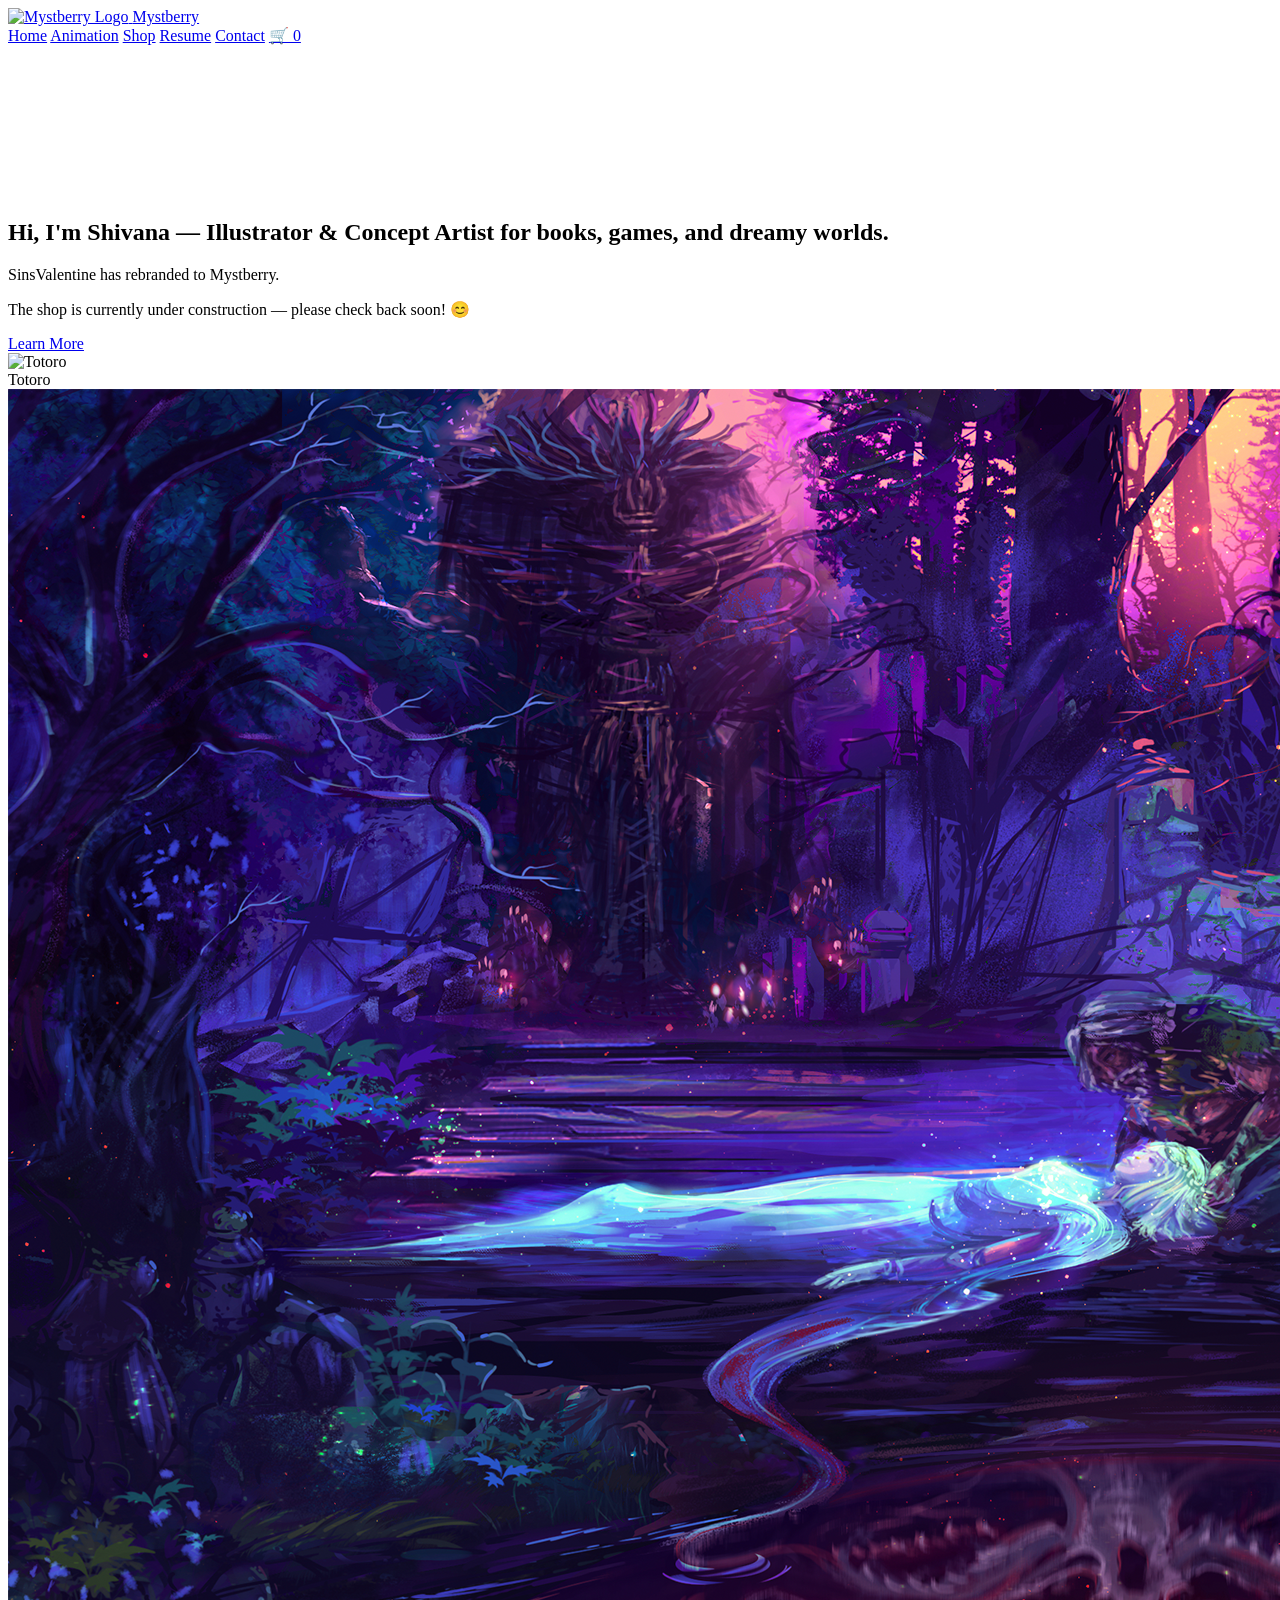
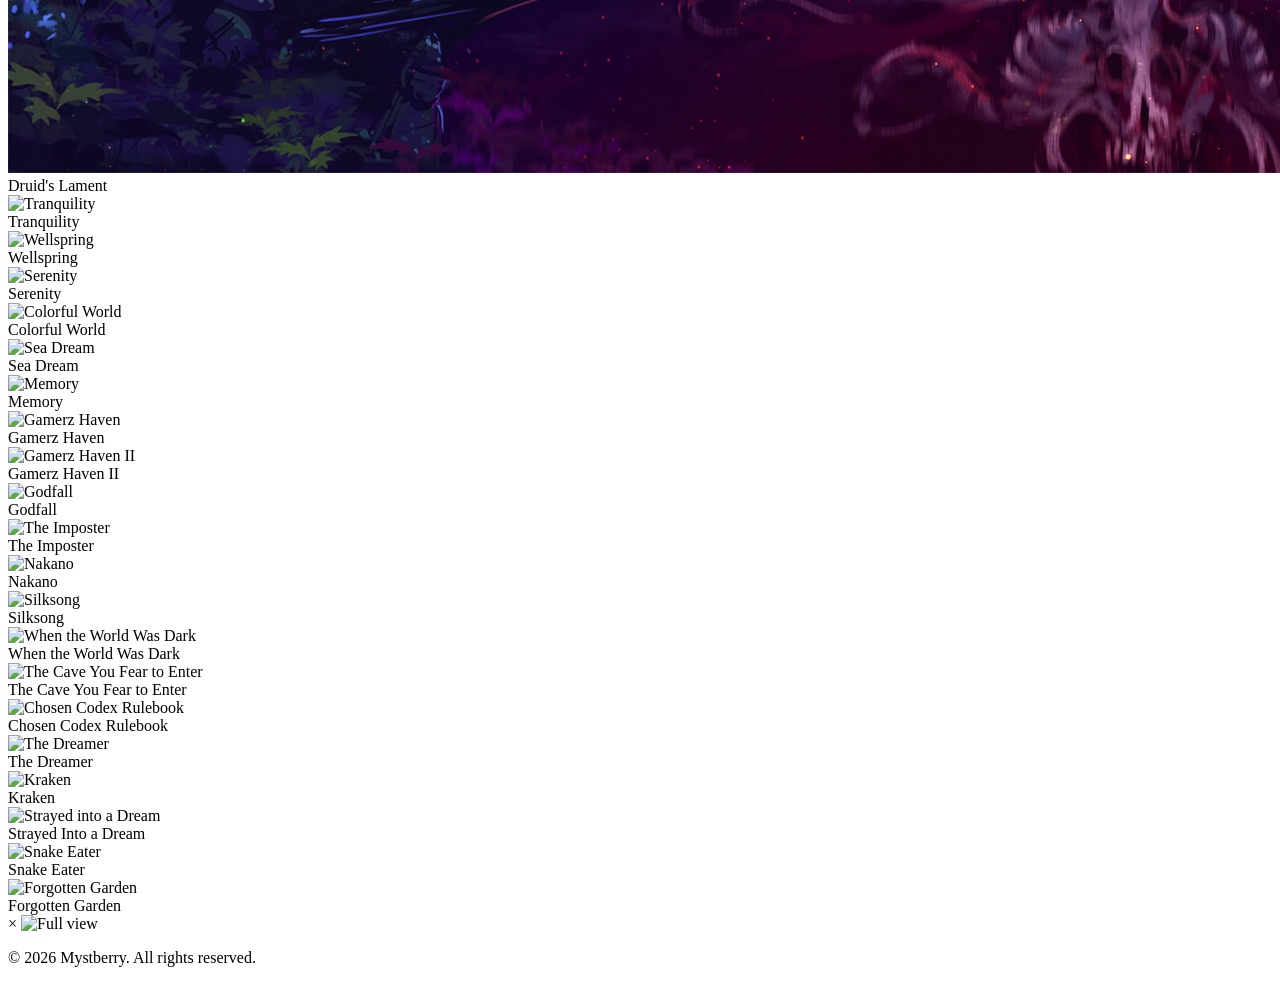
==== index.html @ 7f7c73a7 "add druid" ====
<!DOCTYPE html>
<html lang="en">
<head>
  <meta charset="UTF-8" />
  <meta name="viewport" content="width=device-width, initial-scale=1.0"/>
  <title>Mystberry</title>
  <link rel="stylesheet" href="style.css" />
</head>
<body>

  <!-- Header & Navigation -->
  <header>
    <a href="index.html" class="logo-container">
      <img src="assets/images/logo.png" alt="Mystberry Logo" class="logo-img">
      <span class="logo-text">Mystberry</span>
    </a>
    <nav>
      <a href="index.html" class="active">Home</a>
      <a href="#">Animation</a>
      <a href="#">Shop</a>
      <a href="#">Resume</a>
      <a href="#">Contact</a>
      <a href="#" class="cart-link">🛒 0</a>
    </nav>
  </header>

  <!-- Hero Banner Section with Full Video -->
  <section class="hero-banner">
    <div class="video-wrapper">
      <video autoplay muted loop playsinline id="hero-video">
        <source src="assets/videos/hero-video.mp4" type="video/mp4">
      </video>
    </div>
    <div class="hero-box">
      <h1>Hi, I'm Shivana — Illustrator & Concept Artist for books, games, and dreamy worlds.</h1>
      <p>SinsValentine has rebranded to Mystberry.</p>
      <p class="sub-note">The shop is currently under construction — please check back soon! 😊</p>
      <a href="#gallery" class="btn">Learn More</a>
    </div>
  </section>

  <!-- Gallery Section (Pure Art Flow) -->
  <main id="gallery" class="gallery-container">
    
    <!-- Chapter 1: Ethereal & Whimsical -->
    <div class="gallery-item">
      <div class="img-wrap">
        <img src="assets/images/totoro.png" alt="Totoro" loading="lazy">
      </div>
      <span class="gallery-title">Totoro</span>
    </div>

    <div class="gallery-item">
      <div class="img-wrap">
        <img src="assets/images/Druids Lament.png" alt="Druids Lament" loading="lazy">
      </div>
      <span class="gallery-title">Druid's Lament</span>
    </div>

    <div class="gallery-item">
      <div class="img-wrap">
        <img src="assets/images/Tranquility.png" alt="Tranquility" loading="lazy">
      </div>
      <span class="gallery-title">Tranquility</span>
    </div>

    <div class="gallery-item">
      <div class="img-wrap">
        <img src="assets/images/Wellspring-soc-media.png" alt="Wellspring" loading="lazy">
      </div>
      <span class="gallery-title">Wellspring</span>
    </div>

    <div class="gallery-item">
      <div class="img-wrap">
        <img src="assets/images/Welcome-Screen-soc-media.png" alt="Serenity" loading="lazy">
      </div>
      <span class="gallery-title">Serenity</span>
    </div>

    <div class="gallery-item">
      <div class="img-wrap">
        <img src="assets/images/Colorful World.jpg" alt="Colorful World" loading="lazy">
      </div>
      <span class="gallery-title">Colorful World</span>
    </div>

    <div class="gallery-item">
      <div class="img-wrap">
        <img src="assets/images/Sea-Dream.jpg" alt="Sea Dream" loading="lazy">
      </div>
      <span class="gallery-title">Sea Dream</span>
    </div>

    <div class="gallery-item">
      <div class="img-wrap">
        <img src="assets/images/Memory.jpg" alt="Memory" loading="lazy">
      </div>
      <span class="gallery-title">Memory</span>
    </div>

    <!-- Chapter 2: Character Design & Concepts -->
    <div class="gallery-item">
      <div class="img-wrap">
        <img src="assets/images/Gamerz Haven1.png" alt="Gamerz Haven" loading="lazy">
      </div>
      <span class="gallery-title">Gamerz Haven</span>
    </div>

    <div class="gallery-item">
      <div class="img-wrap">
        <img src="assets/images/Gamerz Haven2.png" alt="Gamerz Haven II" loading="lazy">
      </div>
      <span class="gallery-title">Gamerz Haven II</span>
    </div>

    <div class="gallery-item">
      <div class="img-wrap">
        <img src="assets/images/clevancie.jpg" alt="Godfall" loading="lazy">
      </div>
      <span class="gallery-title">Godfall</span>
    </div>

    <div class="gallery-item">
      <div class="img-wrap">
        <img src="assets/images/marlena.jpg" alt="The Imposter" loading="lazy">
      </div>
      <span class="gallery-title">The Imposter</span>
    </div>

    <div class="gallery-item">
      <div class="img-wrap">
        <img src="assets/images/nakano-gold.jpg" alt="Nakano" loading="lazy">
      </div>
      <span class="gallery-title">Nakano</span>
    </div>

    <div class="gallery-item">
      <div class="img-wrap">
        <img src="assets/images/silksong.webp" alt="Silksong" loading="lazy">
      </div>
      <span class="gallery-title">Silksong</span>
    </div>

    <!-- Chapter 3: Deep Fantasy & Narratives -->
    <div class="gallery-item">
      <div class="img-wrap">
        <img src="assets/images/when-the-world-was-dark2-1.jpg" alt="When the World Was Dark" loading="lazy">
      </div>
      <span class="gallery-title">When the World Was Dark</span>
    </div>

    <div class="gallery-item">
      <div class="img-wrap">
        <img src="assets/images/The cave you fear to enter.png" alt="The Cave You Fear to Enter" loading="lazy">
      </div>
      <span class="gallery-title">The Cave You Fear to Enter</span>
    </div>

    <div class="gallery-item">
      <div class="img-wrap">
        <img src="assets/images/chosencodexrulebooksm.jpg" alt="Chosen Codex Rulebook" loading="lazy">
      </div>
      <span class="gallery-title">Chosen Codex Rulebook</span>
    </div>

    <div class="gallery-item">
      <div class="img-wrap">
        <img src="assets/images/Keepers contest submission.png" alt="The Dreamer" loading="lazy">
      </div>
      <span class="gallery-title">The Dreamer</span>
    </div>

    <div class="gallery-item">
      <div class="img-wrap">
        <img src="assets/images/Kraken.png" alt="Kraken" loading="lazy">
      </div>
      <span class="gallery-title">Kraken</span>
    </div>

    <div class="gallery-item">
      <div class="img-wrap">
        <img src="assets/images/Strayed into a dream.jpg" alt="Strayed into a Dream" loading="lazy">
      </div>
      <span class="gallery-title">Strayed Into a Dream</span>
    </div>

    <div class="gallery-item">
      <div class="img-wrap">
        <img src="assets/images/snakeeatersmll.png" alt="Snake Eater" loading="lazy">
      </div>
      <span class="gallery-title">Snake Eater</span>
    </div>

    <div class="gallery-item">
      <div class="img-wrap">
        <img src="assets/images/Forgotten Garden.jpg" alt="Forgotten Garden" loading="lazy">
      </div>
      <span class="gallery-title">Forgotten Garden</span>
    </div>

  </main>

  <!-- Lightbox Modal for Fullsize View -->
  <div id="lightbox" class="lightbox">
    <span class="close-btn">&times;</span>
    <img class="lightbox-img" id="lightbox-img" src="" alt="Full view" />
    <div id="caption"></div>
  </div>

  <footer>
    <p>&copy; 2026 Mystberry. All rights reserved.</p>
  </footer>

  <script src="script.js"></script>
</body>
</html>
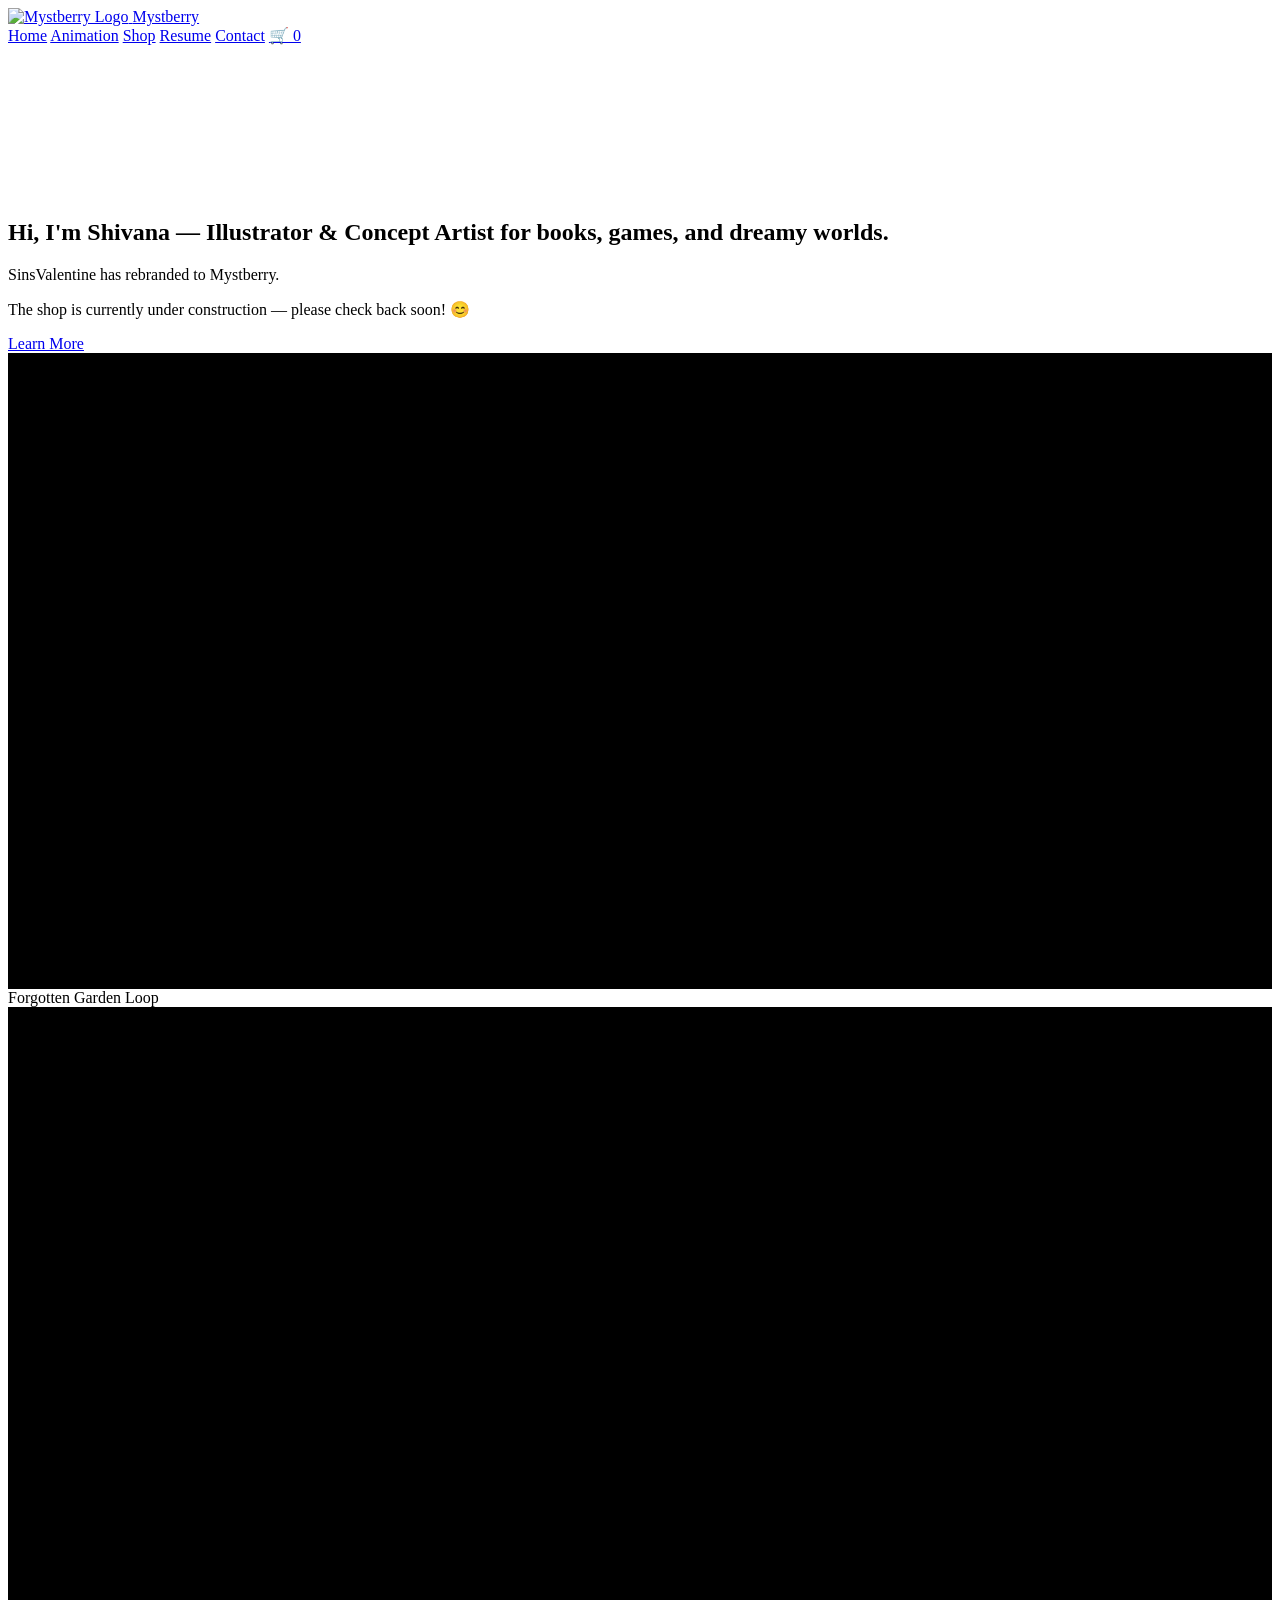
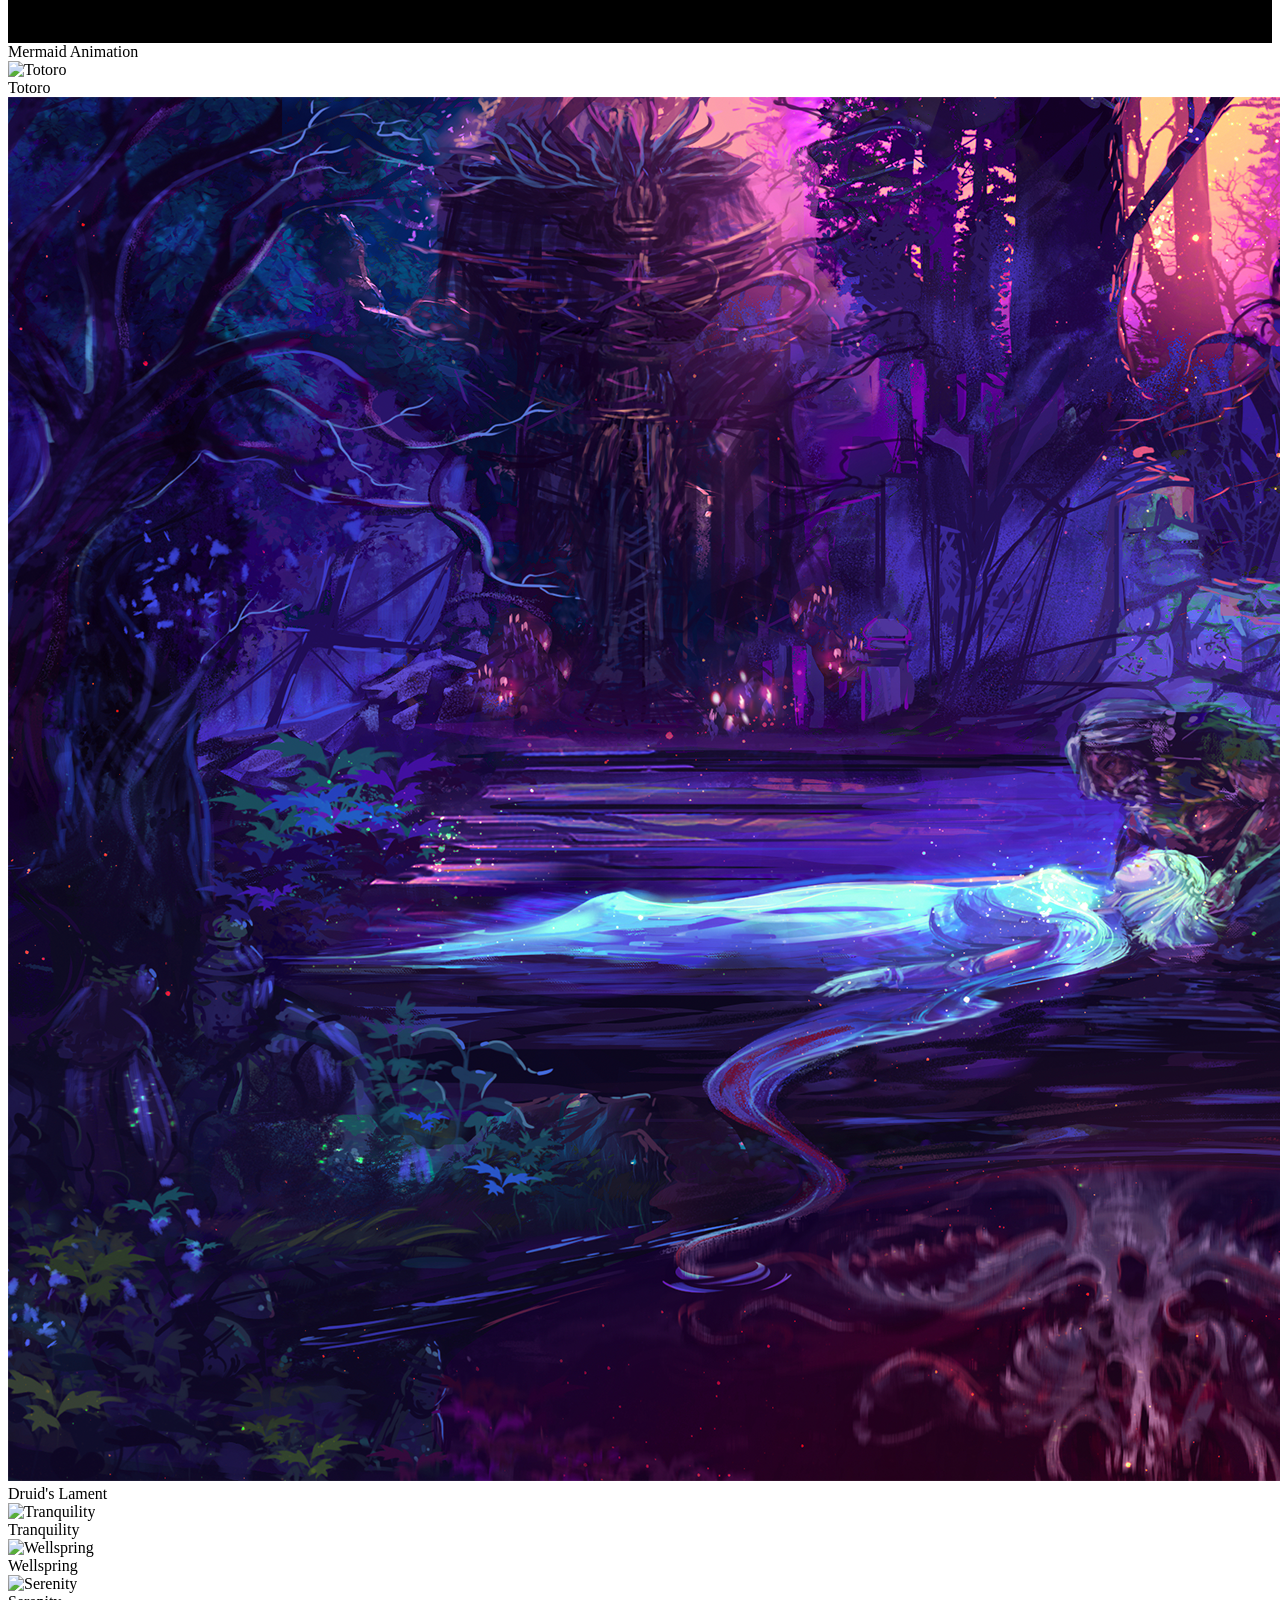
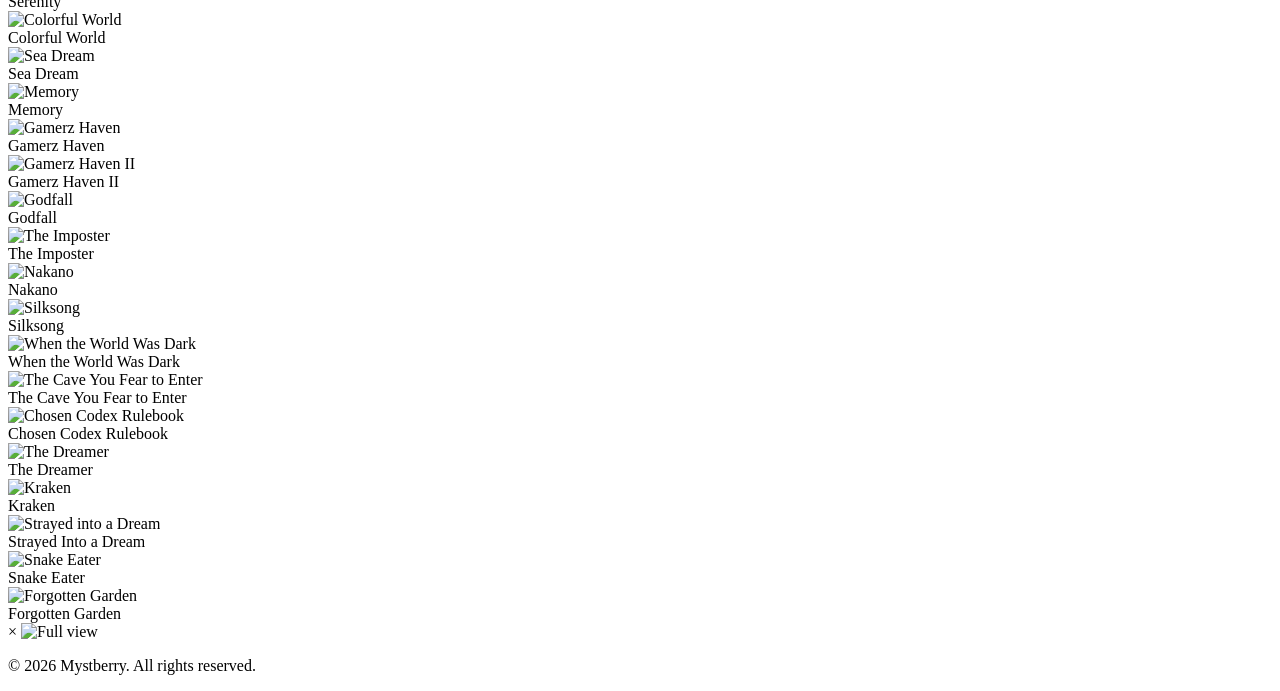
==== commit 1f898d0a: "pointing to animation page html" ====
--- a/index.html
+++ b/index.html
@@ -16,7 +16,7 @@
     </a>
     <nav>
       <a href="index.html" class="active">Home</a>
-      <a href="#">Animation</a>
+      <a href="animation.html">Animation</a>
       <a href="#">Shop</a>
       <a href="#">Resume</a>
       <a href="#">Contact</a>
@@ -42,6 +42,27 @@
   <!-- Gallery Section (Pure Art Flow) -->
   <main id="gallery" class="gallery-container">
     
+    <!-- Animation Items (Embedded Loops) -->
+    <div class="gallery-item">
+      <div class="img-wrap" style="background: #000;">
+        <video autoplay muted loop playsinline style="width: 100%; height: 100%; object-fit: cover;">
+          <source src="assets/videos/forgotten-garden.webm" type="video/webm">
+          Your browser does not support the video tag.
+        </video>
+      </div>
+      <span class="gallery-title">Forgotten Garden Loop</span>
+    </div>
+
+    <div class="gallery-item">
+      <div class="img-wrap" style="background: #000;">
+        <video autoplay muted loop playsinline style="width: 100%; height: 100%; object-fit: cover;">
+          <source src="assets/videos/mermaid.webm" type="video/webm">
+          Your browser does not support the video tag.
+        </video>
+      </div>
+      <span class="gallery-title">Mermaid Animation</span>
+    </div>
+
     <!-- Chapter 1: Ethereal & Whimsical -->
     <div class="gallery-item">
       <div class="img-wrap">
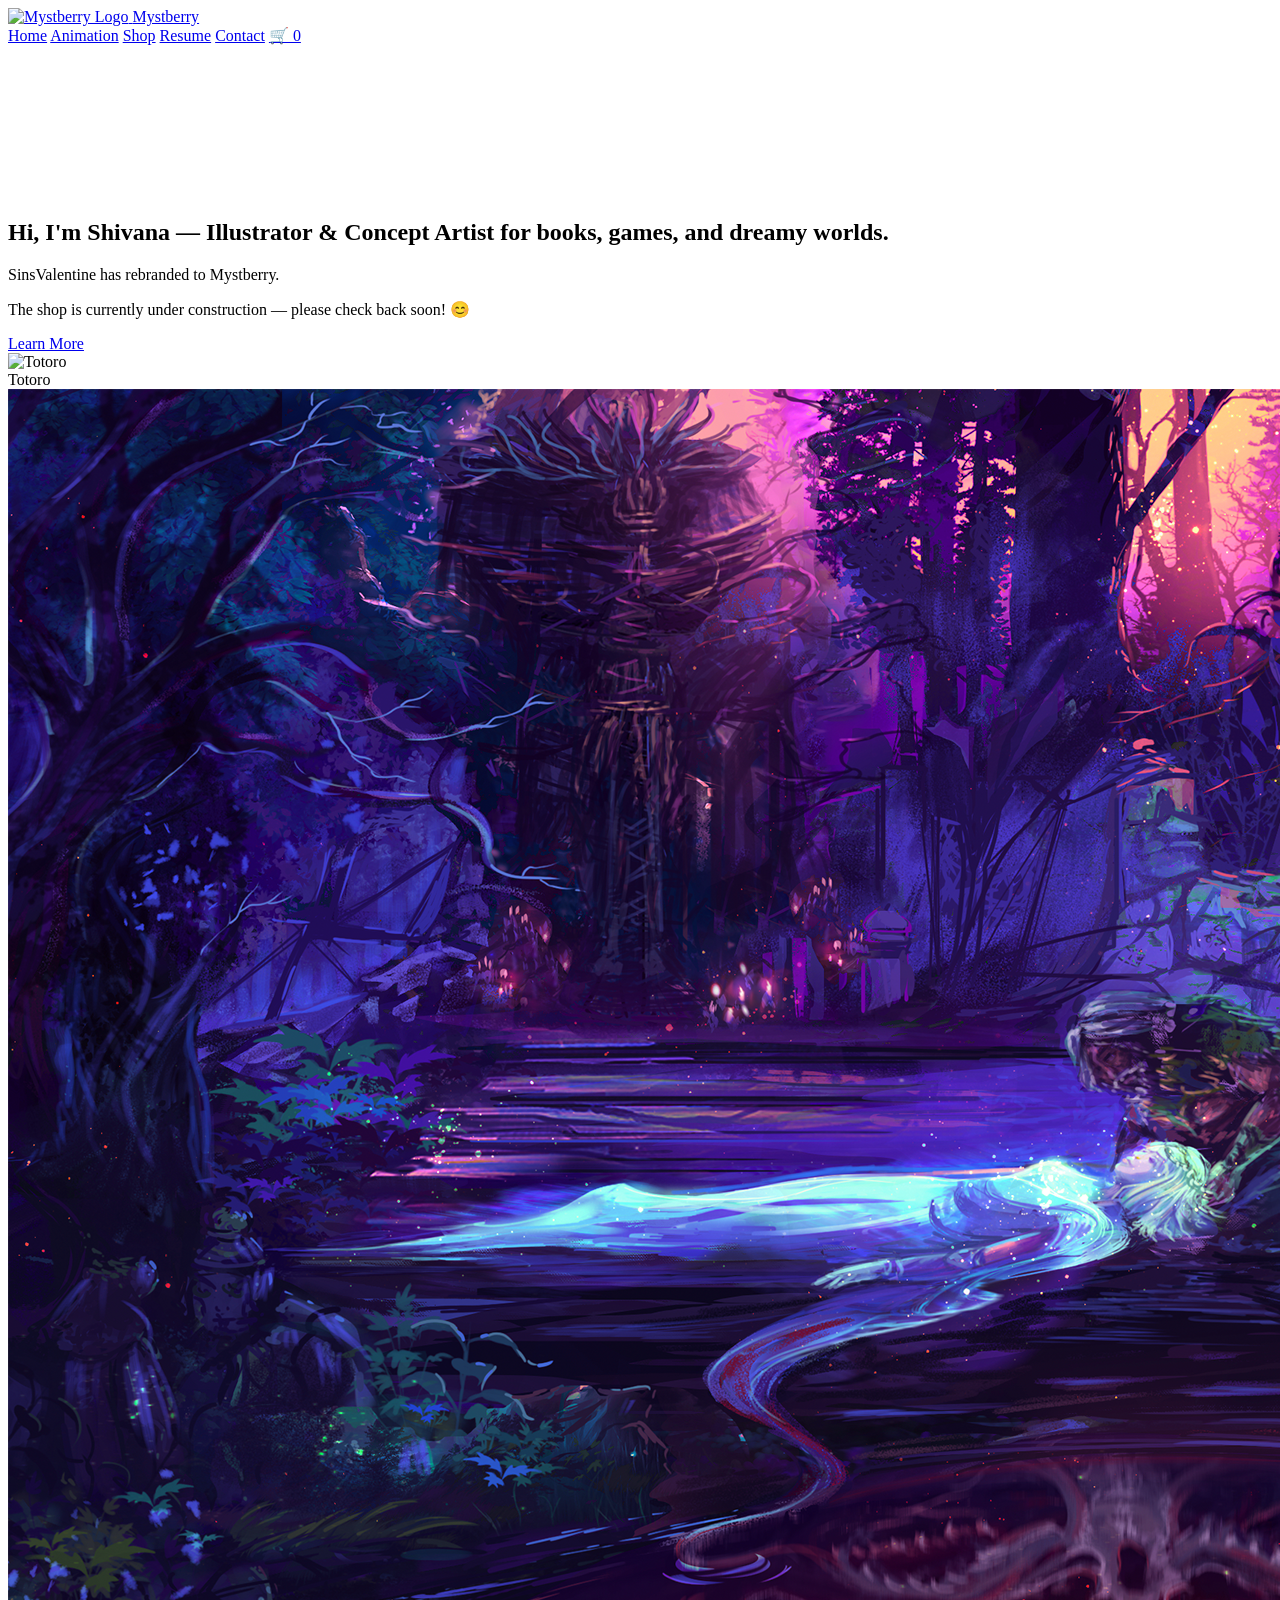
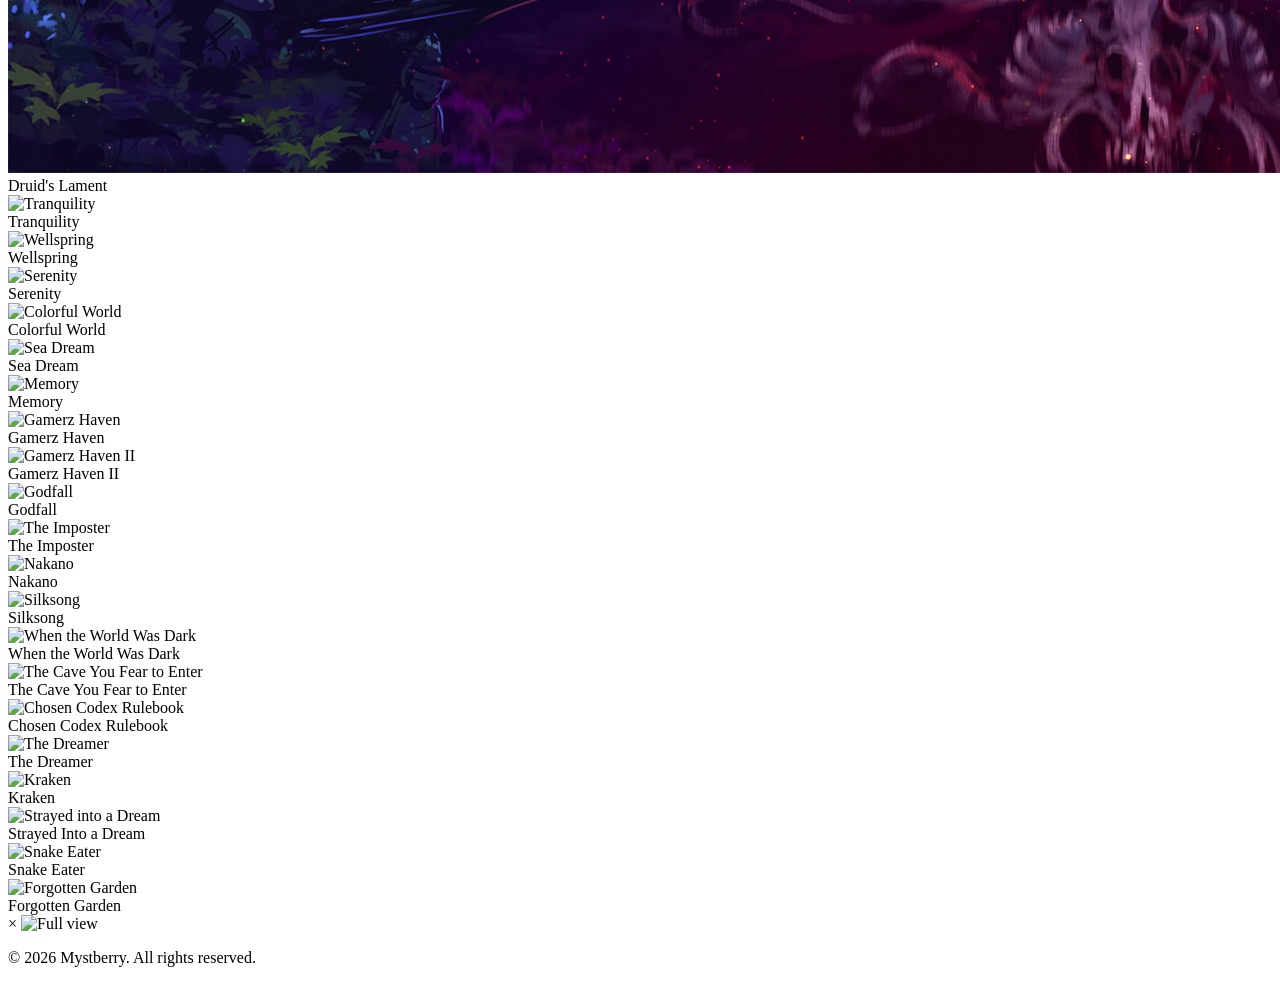
==== commit 8f4ba33a: "removing animations from home page" ====
--- a/index.html
+++ b/index.html
@@ -42,27 +42,6 @@
   <!-- Gallery Section (Pure Art Flow) -->
   <main id="gallery" class="gallery-container">
     
-    <!-- Animation Items (Embedded Loops) -->
-    <div class="gallery-item">
-      <div class="img-wrap" style="background: #000;">
-        <video autoplay muted loop playsinline style="width: 100%; height: 100%; object-fit: cover;">
-          <source src="assets/videos/forgotten-garden.webm" type="video/webm">
-          Your browser does not support the video tag.
-        </video>
-      </div>
-      <span class="gallery-title">Forgotten Garden Loop</span>
-    </div>
-
-    <div class="gallery-item">
-      <div class="img-wrap" style="background: #000;">
-        <video autoplay muted loop playsinline style="width: 100%; height: 100%; object-fit: cover;">
-          <source src="assets/videos/mermaid.webm" type="video/webm">
-          Your browser does not support the video tag.
-        </video>
-      </div>
-      <span class="gallery-title">Mermaid Animation</span>
-    </div>
-
     <!-- Chapter 1: Ethereal & Whimsical -->
     <div class="gallery-item">
       <div class="img-wrap">
